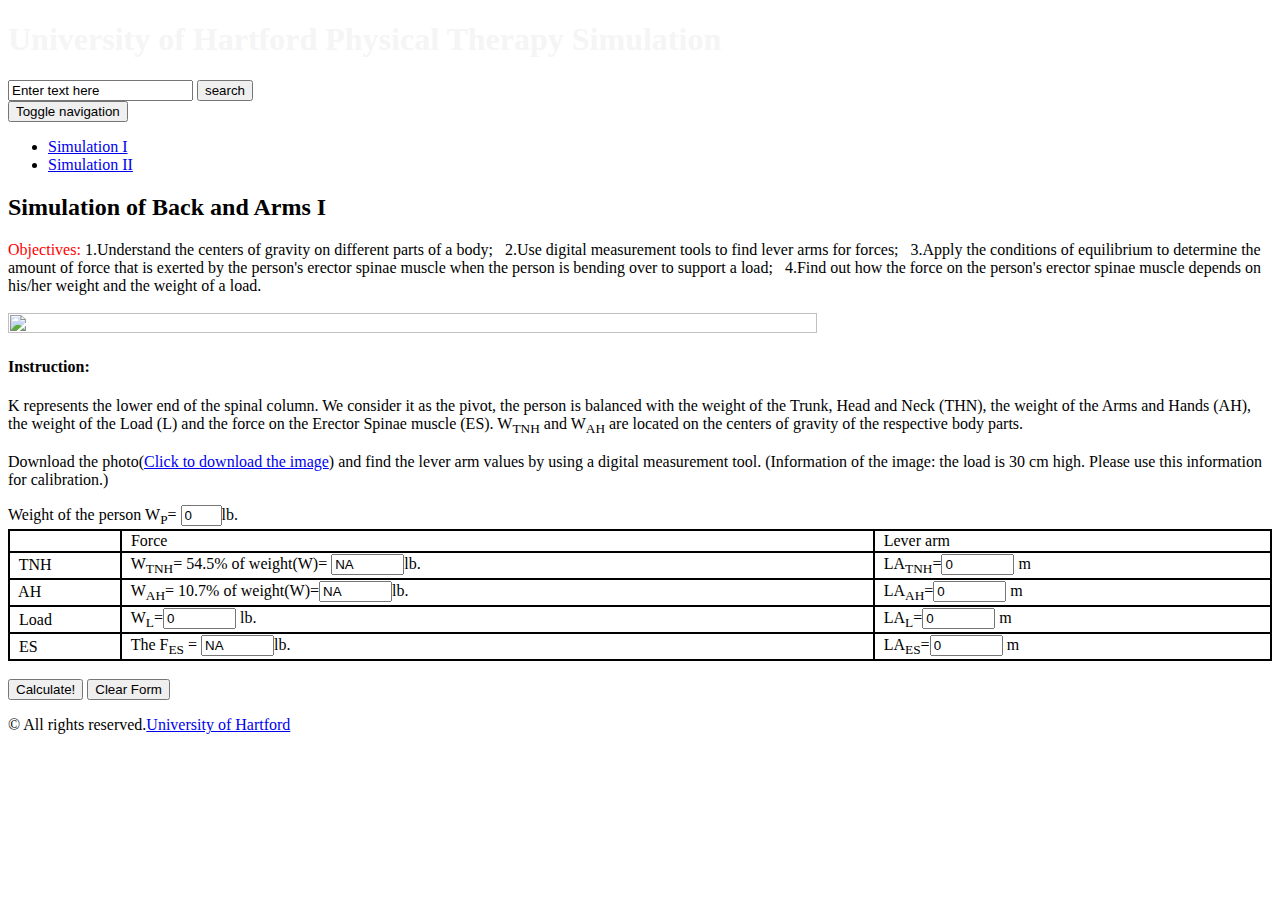
==== index.html @ 73c3745b "Add files via upload" ====
<!DOCTYPE HTML>
<html>
<head>
    <title>Learner a education bootstrap Website Template | About </title>
    <!-- Bootstrap -->
    <link href="css/bootstrap.min.css" rel='stylesheet' type='text/css' />
    <link href="css/bootstrap.css" rel='stylesheet' type='text/css' />
    <meta name="viewport" content="width=device-width, initial-scale=1">
    <script type="application/x-javascript"> addEventListener("load", function() { setTimeout(hideURLbar, 0); }, false); function hideURLbar(){ window.scrollTo(0,1); } </script>
    <!--[if lt IE 9]>
         <script src="https://oss.maxcdn.com/libs/html5shiv/3.7.0/html5shiv.js"></script>
         <script src="https://oss.maxcdn.com/libs/respond.js/1.4.2/respond.min.js"></script>
    <![endif]-->
    <link href="css/style.css" rel="stylesheet" type="text/css" media="all" />
    <!-- start plugins -->
    <script type="text/javascript" src="js/jquery.min.js"></script>
    <script type="text/javascript" src="js/bootstrap.js"></script>
    <script type="text/javascript" src="js/bootstrap.min.js"></script>
    <!----font-Awesome----->
    <link rel="stylesheet" href="fonts/css/font-awesome.min.css">
    <!----font-Awesome----->
    <style>
        table, th, td {
            border: 2px solid black;
            border-collapse: collapse;
        }
    </style>
</head>
<body>
    <div class="header_bg1">
        <div class="container">
            <div class="row header">
                <div class="logo navbar-left">
                    <h1 style="color:whitesmoke;">University of Hartford Physical Therapy Simulation</h1>
                </div>
                <div class="h_search navbar-right">
                    <form>
                        <input type="text" class="text" value="Enter text here" onfocus="this.value = '';" onblur="if (this.value == '') {this.value = 'Enter text here';}">
                        <input type="submit" value="search">
                    </form>
                </div>
                <div class="clearfix"></div>
            </div>
            <div class="row h_menu">
                <nav class="navbar navbar-default navbar-left" role="navigation">
                    <!-- Brand and toggle get grouped for better mobile display -->
                    <div class="navbar-header">
                        <button type="button" class="navbar-toggle" data-toggle="collapse" data-target="#bs-example-navbar-collapse-1">
                            <span class="sr-only">Toggle navigation</span>
                            <span class="icon-bar"></span>
                            <span class="icon-bar"></span>
                            <span class="icon-bar"></span>
                        </button>
                    </div>
                    <!-- Collect the nav links, forms, and other content for toggling -->
                    <div class="collapse navbar-collapse" id="bs-example-navbar-collapse-1">
                        <ul class="nav navbar-nav">
                            <!--<li><a href="index.html">Home</a></li>-->
                            <li class="active"><a href="index.html">Simulation I</a></li>
                            <li><a href="sim2.html">Simulation II</a></li>
                            <!--<li><a href="teaching.html">Teaching</a></li>
                            <li><a href="contact.html">Contact</a></li>-->
                        </ul>
                    </div><!-- /.navbar-collapse -->
                    <!-- start soc_icons -->
                </nav>
            </div>
            <div class="clearfix"></div>
        </div>
    </div>
    <div class="main_bg">
        <!-- start main -->
        <div class="container">
            <div class="about row">
                <h2>Simulation of Back and Arms I</h2>
                <p class="para">
                    <font color="red">Objectives:</font> 1.Understand the centers of gravity on different parts of a body; &nbsp 2.Use digital measurement tools to find lever arms for forces;
                    &nbsp   3.Apply the conditions of equilibrium to determine the amount of force that is exerted by the person's erector spinae muscle when the person is bending over to support a load;
                    &nbsp    4.Find out how the force on the person's erector spinae muscle depends on his/her weight and the weight of a load.
</p>
                <!-- <a href="single-page.html" class="fa-btn btn-1 btn-1e">read more</a> -->
            </div>
        </div>
    </div><!-- end main -->
    <div class="main_btm">
        <!-- start main_btm -->
        <div class="container">
            <div class="main row">
                <div class="col-md-6 content_right">
          
                        <a href="images/Simulation1.png" download>
                            <img src="images/Simulation1.png" alt="" class="img-responsive" width="80%" height="80%" align="middle">
                        </a>
                        
                </div>
                <div class="col-md-6 content_right">
                    <form id=order name=order>
                        <h4><span>Instruction:</span></h4>
                        <p class="para">
                        K represents the lower end of the spinal column. We consider it as the pivot, the person is balanced with the weight of the Trunk, 
                            Head and Neck (THN), the weight of the Arms and Hands (AH), the weight of the Load (L) and the force on the Erector Spinae muscle (ES). 
                            W<sub>TNH</sub> and W<sub>AH</sub> are located on the centers of gravity of the respective body parts.
</p>
                        <p class="para">Download the photo(<a href="images/Therapy.png" download>Click to download the image</a>) and find the lever arm values by using a digital measurement tool. (Information of the image: the load is 30 cm high. Please use this information for calibration.)</p>
                        
                        Weight of the person W<sub>P</sub>= <input type="text" name="W" size="2" value="0" onmouseover="porkImage()" onmouseout="document.getElementById('mainpic').src='images/restaurant.jpg'">lb.
                        <table style="width:100%">
                         <!--  <tr>
                                <th colspan="3">
                                    Weight of the person W= <input type="text" name="W" size="2" value="0" onmouseover="porkImage()" onmouseout="document.getElementById('mainpic').src='images/restaurant.jpg'">lb.
                                </th>

                            </tr>
                            --> 
                            <tr>
                                <td></td>
                                <td>&nbsp Force</td>
                                <td>&nbsp Lever arm</td>
                            </tr>
                            <tr>
                                <td>&nbsp TNH</td>
                                <td>&nbsp W<sub>TNH</sub>= 54.5% of weight(W)= <input type="text" name="WTNH" size="6" value="NA" />lb.</td>
                                <td>
                                    &nbsp LA<sub>TNH</sub>=<input type="text" name="LATNH" size="6" value="0" onmouseover="chickenImage()" onmouseout="document.getElementById('mainpic').src= 'images/restaurant.jpg'">
                                m</td>
                            </tr>
                            <tr>
                                <td>&nbsp AH</td>
                                <td>&nbsp W<sub>AH</sub>= 10.7% of weight(W)=<input type="text" name="WAH" size="6" value="NA" />lb.</td>
                                <td>
                                    &nbsp LA<sub>AH</sub>=<input type="text" name="LAWAH" size="6" value="0" onmouseover="chickenImage()" onmouseout="document.getElementById('mainpic').src= 'images/restaurant.jpg'">
                                m</td>
                            </tr>
                            <tr>
                                <td>&nbsp Load</td>
                                <td>
                                    &nbsp W<sub>L</sub>=<input type="text" name="WL" size="6" value="0" onmouseover="fishImage()" onmouseout="document.getElementById('mainpic').src='images/restaurant.jpg'">
                                    lb.
                                </td>
                                <td>
                                    &nbsp  LA<sub>L</sub>=<input type="text" name="LAWL" size="6" value="0" onmouseover="beefImage()" onmouseout="document.getElementById('mainpic').src='images/restaurant.jpg'">
                                m</td>
                            </tr>
                            <tr>
                                <td>&nbsp ES</td>
                                <td>
                                    &nbsp The F<sub>ES</sub> = <input type="text" name="subtotalBox" size="6" value="NA" />lb.
                                </td>
                                <td>
                                    &nbsp LA<sub>ES</sub>=<input type="text" name="LAES" size="6" value="0" onmouseover="shrimpImage()" onmouseout="document.getElementById('mainpic').src='images/restaurant.jpg'">
                                m</td>
                            </tr>
                        </table>
                        <br />
                        <input type="button" name="calcBtn" value="Calculate!" onclick="billme(document.order)" />
                        <input type="reset" name="resetBtn" value="Clear Form" />
                      
                        <!--<a href="single-page.html" class="fa-btn btn-1 btn-1e">read more</a>-->
                        <!--<br>
                            <input type="button" name="calcBtn" value="Check out!" onclick="billme(document.order)" />
                            <input type="reset" name="resetBtn" value="Clear Form" />
                            <br>



                            <br>
                            The F<sub>AH</sub> is: <input type="text" name="subtotalBox" size="6" value="0" /><br>

    -->
</div>
            </div>
            
            <p align=center>

                

            </p>
        </div>
    </div>
    <div class="footer_bg">
        <!-- start footer -->
        <div class="container">
            <div class="row  footer">
                <div class="copy text-center">
                    <p class="link"><span>&#169; All rights reserved.<a href="https://www.hartford.edu/academics/schools-colleges/arts-sciences/academics/departments-and-centers/physics/default.aspx" target="_blank" title="Dan Liu ">University of Hartford</a></p>
                </div>
            </div>
        </div>
    </div>
    <script src="scripts\base.js"></script>

</body>
</html>
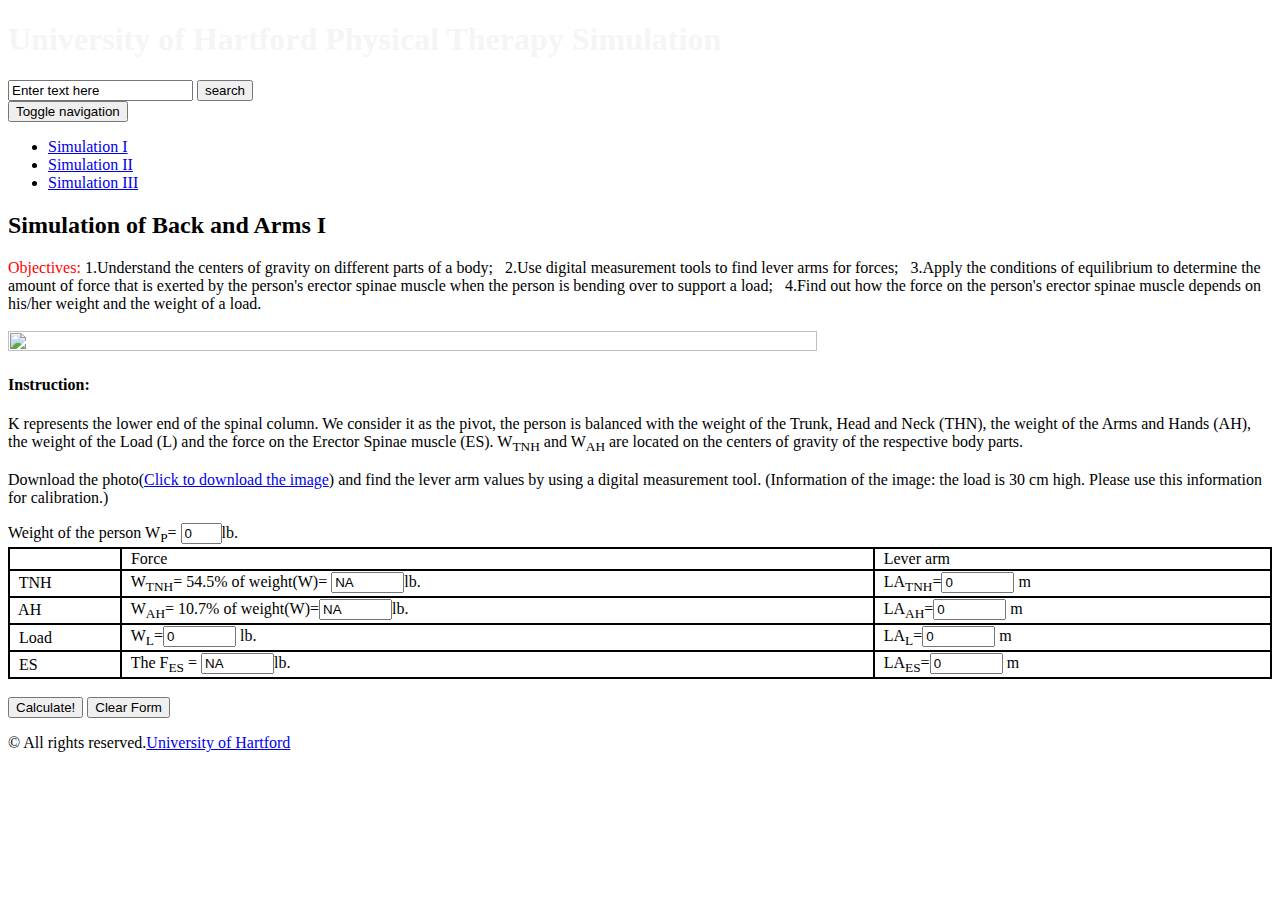
==== commit d34e45e1: "Update index.html" ====
--- a/index.html
+++ b/index.html
@@ -2,7 +2,7 @@
 <!DOCTYPE HTML>
 <html>
 <head>
-    <title>Learner a education bootstrap Website Template | About </title>
+    <title>Simulation of Back and Arms | About </title>
     <!-- Bootstrap -->
     <link href="css/bootstrap.min.css" rel='stylesheet' type='text/css' />
     <link href="css/bootstrap.css" rel='stylesheet' type='text/css' />
@@ -59,8 +59,8 @@
                             <!--<li><a href="index.html">Home</a></li>-->
                             <li class="active"><a href="index.html">Simulation I</a></li>
                             <li><a href="sim2.html">Simulation II</a></li>
-                            <!--<li><a href="teaching.html">Teaching</a></li>
-                            <li><a href="contact.html">Contact</a></li>-->
+                            <li><a href="sim3.html">Simulation III</a></li>
+                           <!-- <li><a href="contact.html">Contact</a></li>-->
                         </ul>
                     </div><!-- /.navbar-collapse -->
                     <!-- start soc_icons -->
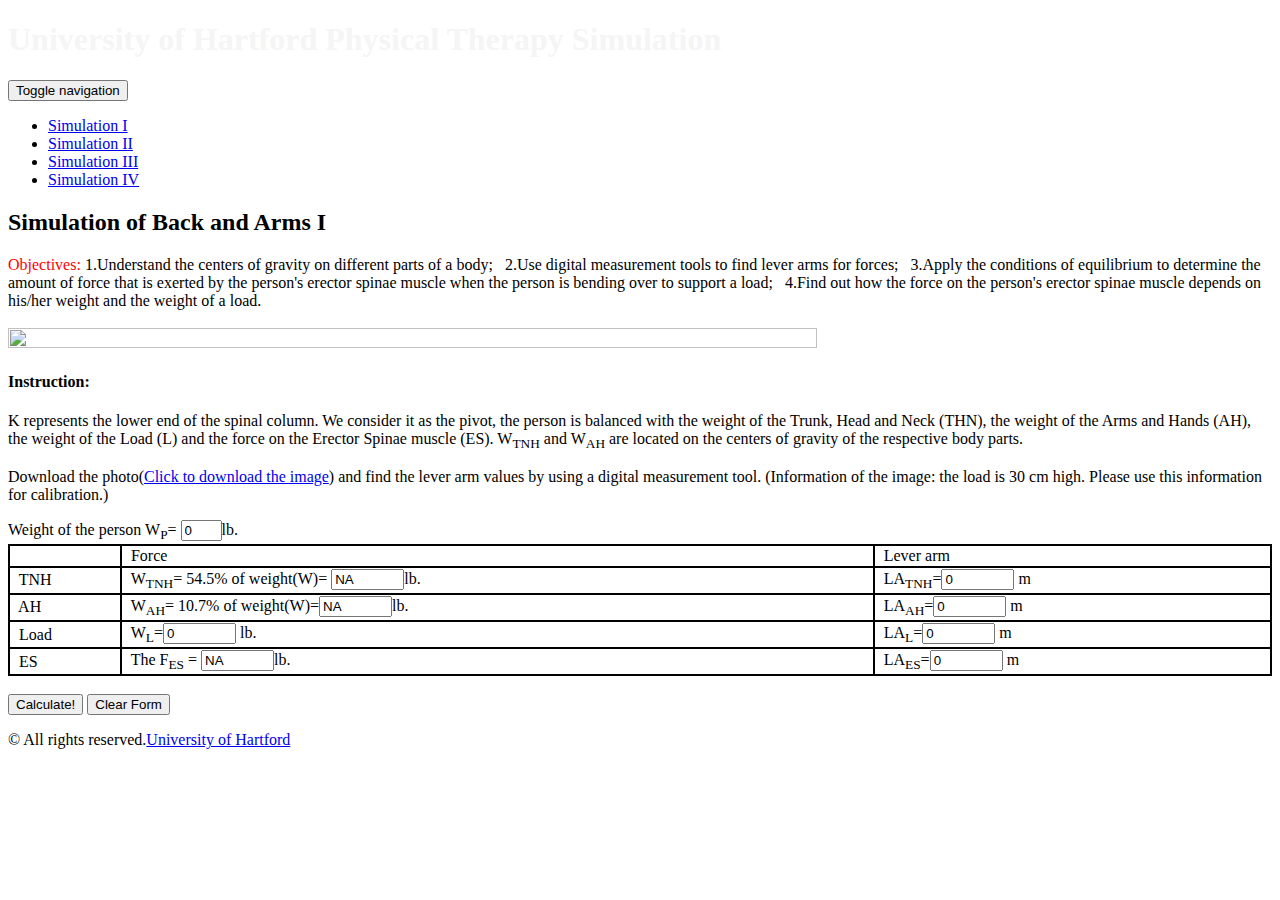
==== commit 2919b0e2: "invert sign of displayed theta, cleanup" ====
--- a/index.html
+++ b/index.html
@@ -5,7 +5,7 @@
     <title>Simulation of Back and Arms | About </title>
     <!-- Bootstrap -->
     <link href="css/bootstrap.min.css" rel='stylesheet' type='text/css' />
-    <link href="css/bootstrap.css" rel='stylesheet' type='text/css' />
+  <!--  <link href="css/bootstrap.css" rel='stylesheet' type='text/css' /> -->
     <meta name="viewport" content="width=device-width, initial-scale=1">
     <script type="application/x-javascript"> addEventListener("load", function() { setTimeout(hideURLbar, 0); }, false); function hideURLbar(){ window.scrollTo(0,1); } </script>
     <!--[if lt IE 9]>
@@ -15,7 +15,6 @@
     <link href="css/style.css" rel="stylesheet" type="text/css" media="all" />
     <!-- start plugins -->
     <script type="text/javascript" src="js/jquery.min.js"></script>
-    <script type="text/javascript" src="js/bootstrap.js"></script>
     <script type="text/javascript" src="js/bootstrap.min.js"></script>
     <!----font-Awesome----->
     <link rel="stylesheet" href="fonts/css/font-awesome.min.css">
@@ -34,12 +33,12 @@
                 <div class="logo navbar-left">
                     <h1 style="color:whitesmoke;">University of Hartford Physical Therapy Simulation</h1>
                 </div>
-                <div class="h_search navbar-right">
+              <!--  <div class="h_search navbar-right">
                     <form>
                         <input type="text" class="text" value="Enter text here" onfocus="this.value = '';" onblur="if (this.value == '') {this.value = 'Enter text here';}">
                         <input type="submit" value="search">
-                    </form>
-                </div>
+                    </form> 
+                </div>-->
                 <div class="clearfix"></div>
             </div>
             <div class="row h_menu">
@@ -60,7 +59,7 @@
                             <li class="active"><a href="index.html">Simulation I</a></li>
                             <li><a href="sim2.html">Simulation II</a></li>
                             <li><a href="sim3.html">Simulation III</a></li>
-                           <!-- <li><a href="contact.html">Contact</a></li>-->
+                          <li><a href="sim4.html">Simulation IV</a></li>
                         </ul>
                     </div><!-- /.navbar-collapse -->
                     <!-- start soc_icons -->
@@ -104,11 +103,11 @@
 </p>
                         <p class="para">Download the photo(<a href="images/Therapy.png" download>Click to download the image</a>) and find the lever arm values by using a digital measurement tool. (Information of the image: the load is 30 cm high. Please use this information for calibration.)</p>
                         
-                        Weight of the person W<sub>P</sub>= <input type="text" name="W" size="2" value="0" onmouseover="porkImage()" onmouseout="document.getElementById('mainpic').src='images/restaurant.jpg'">lb.
+                        Weight of the person W<sub>P</sub>= <input type="text" name="W" size="2" value="0">lb.
                         <table style="width:100%">
                          <!--  <tr>
                                 <th colspan="3">
-                                    Weight of the person W= <input type="text" name="W" size="2" value="0" onmouseover="porkImage()" onmouseout="document.getElementById('mainpic').src='images/restaurant.jpg'">lb.
+                                    Weight of the person W= <input type="text" name="W" size="2" value="0">lb.
                                 </th>
 
                             </tr>
@@ -122,24 +121,24 @@
                                 <td>&nbsp TNH</td>
                                 <td>&nbsp W<sub>TNH</sub>= 54.5% of weight(W)= <input type="text" name="WTNH" size="6" value="NA" />lb.</td>
                                 <td>
-                                    &nbsp LA<sub>TNH</sub>=<input type="text" name="LATNH" size="6" value="0" onmouseover="chickenImage()" onmouseout="document.getElementById('mainpic').src= 'images/restaurant.jpg'">
+                                    &nbsp LA<sub>TNH</sub>=<input type="text" name="LATNH" size="6" value="0">
                                 m</td>
                             </tr>
                             <tr>
                                 <td>&nbsp AH</td>
                                 <td>&nbsp W<sub>AH</sub>= 10.7% of weight(W)=<input type="text" name="WAH" size="6" value="NA" />lb.</td>
                                 <td>
-                                    &nbsp LA<sub>AH</sub>=<input type="text" name="LAWAH" size="6" value="0" onmouseover="chickenImage()" onmouseout="document.getElementById('mainpic').src= 'images/restaurant.jpg'">
+                                    &nbsp LA<sub>AH</sub>=<input type="text" name="LAWAH" size="6" value="0">
                                 m</td>
                             </tr>
                             <tr>
                                 <td>&nbsp Load</td>
                                 <td>
-                                    &nbsp W<sub>L</sub>=<input type="text" name="WL" size="6" value="0" onmouseover="fishImage()" onmouseout="document.getElementById('mainpic').src='images/restaurant.jpg'">
+                                    &nbsp W<sub>L</sub>=<input type="text" name="WL" size="6" value="0">
                                     lb.
                                 </td>
                                 <td>
-                                    &nbsp  LA<sub>L</sub>=<input type="text" name="LAWL" size="6" value="0" onmouseover="beefImage()" onmouseout="document.getElementById('mainpic').src='images/restaurant.jpg'">
+                                    &nbsp  LA<sub>L</sub>=<input type="text" name="LAWL" size="6" value="0">
                                 m</td>
                             </tr>
                             <tr>
@@ -148,7 +147,7 @@
                                     &nbsp The F<sub>ES</sub> = <input type="text" name="subtotalBox" size="6" value="NA" />lb.
                                 </td>
                                 <td>
-                                    &nbsp LA<sub>ES</sub>=<input type="text" name="LAES" size="6" value="0" onmouseover="shrimpImage()" onmouseout="document.getElementById('mainpic').src='images/restaurant.jpg'">
+                                    &nbsp LA<sub>ES</sub>=<input type="text" name="LAES" size="6" value="0">
                                 m</td>
                             </tr>
                         </table>
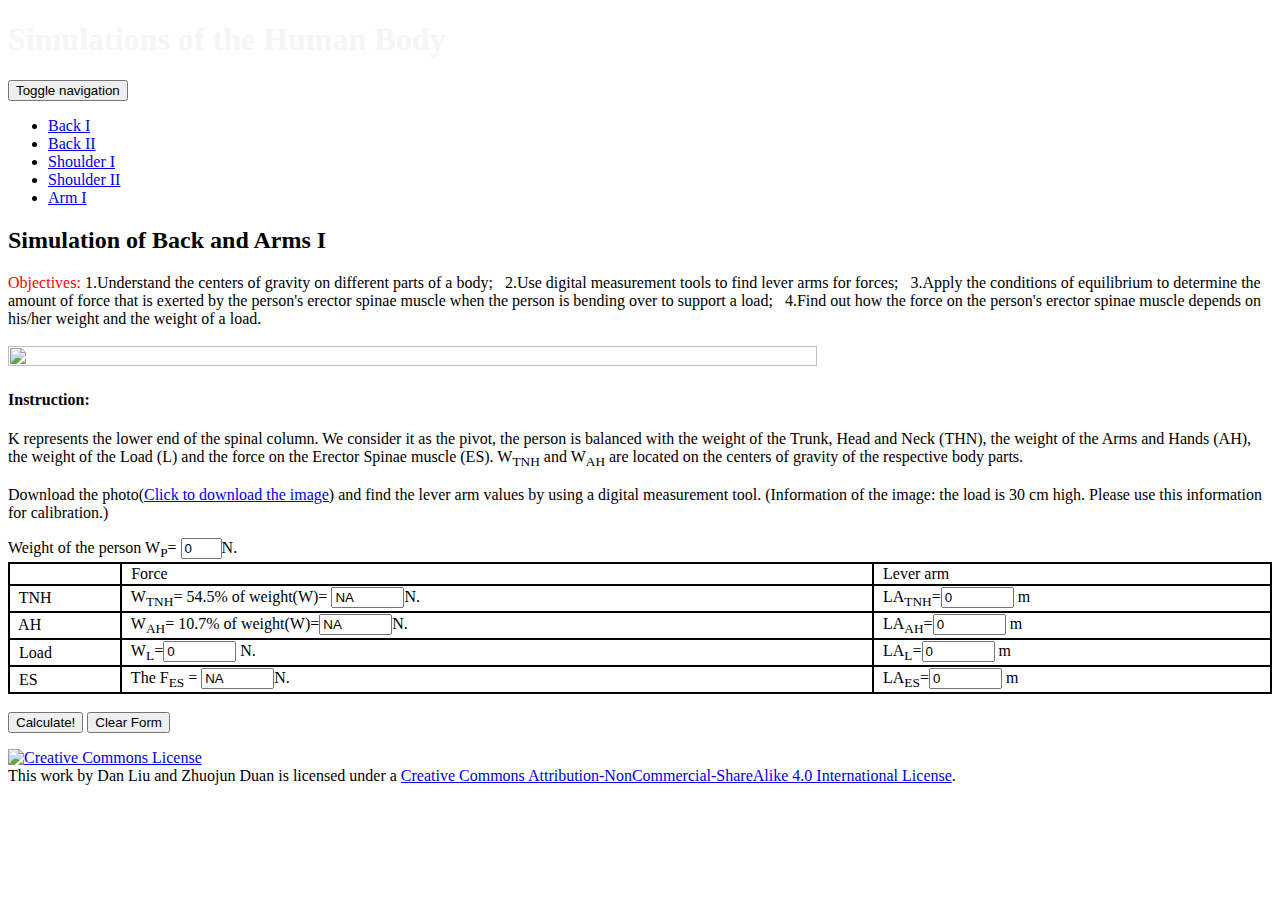
==== commit 9099651a: "sim5: fixed scaling" ====
--- a/index.html
+++ b/index.html
@@ -2,7 +2,7 @@
 <!DOCTYPE HTML>
 <html>
 <head>
-    <title>Simulation of Back and Arms | About </title>
+    <title>Simulation of Back and Arms </title>
     <!-- Bootstrap -->
     <link href="css/bootstrap.min.css" rel='stylesheet' type='text/css' />
   <!--  <link href="css/bootstrap.css" rel='stylesheet' type='text/css' /> -->
@@ -16,9 +16,9 @@
     <!-- start plugins -->
     <script type="text/javascript" src="js/jquery.min.js"></script>
     <script type="text/javascript" src="js/bootstrap.min.js"></script>
-    <!----font-Awesome----->
+    <!----font-Awesome--- -->
     <link rel="stylesheet" href="fonts/css/font-awesome.min.css">
-    <!----font-Awesome----->
+    <!----font-Awesome--- -->
     <style>
         table, th, td {
             border: 2px solid black;
@@ -31,14 +31,9 @@
         <div class="container">
             <div class="row header">
                 <div class="logo navbar-left">
-                    <h1 style="color:whitesmoke;">University of Hartford Physical Therapy Simulation</h1>
+                    <h1 style="color:whitesmoke;">Simulations of the Human Body</h1>
                 </div>
-              <!--  <div class="h_search navbar-right">
-                    <form>
-                        <input type="text" class="text" value="Enter text here" onfocus="this.value = '';" onblur="if (this.value == '') {this.value = 'Enter text here';}">
-                        <input type="submit" value="search">
-                    </form> 
-                </div>-->
+
                 <div class="clearfix"></div>
             </div>
             <div class="row h_menu">
@@ -56,10 +51,11 @@
                     <div class="collapse navbar-collapse" id="bs-example-navbar-collapse-1">
                         <ul class="nav navbar-nav">
                             <!--<li><a href="index.html">Home</a></li>-->
-                            <li class="active"><a href="index.html">Simulation I</a></li>
-                            <li><a href="sim2.html">Simulation II</a></li>
-                            <li><a href="sim3.html">Simulation III</a></li>
-                          <li><a href="sim4.html">Simulation IV</a></li>
+                            <li class="active"><a href="index.html">Back I</a></li>
+                            <li><a href="sim2.html">Back II</a></li>
+                            <li><a href="sim3.html">Shoulder I</a></li>
+                          <li><a href="sim4.html">Shoulder II</a></li>
+                          <li><a href="sim5.html">Arm I</a></li>
                         </ul>
                     </div><!-- /.navbar-collapse -->
                     <!-- start soc_icons -->
@@ -103,11 +99,11 @@
 </p>
                         <p class="para">Download the photo(<a href="images/Therapy.png" download>Click to download the image</a>) and find the lever arm values by using a digital measurement tool. (Information of the image: the load is 30 cm high. Please use this information for calibration.)</p>
                         
-                        Weight of the person W<sub>P</sub>= <input type="text" name="W" size="2" value="0">lb.
+                        Weight of the person W<sub>P</sub>= <input type="text" name="W" size="2" value="0">N.
                         <table style="width:100%">
                          <!--  <tr>
                                 <th colspan="3">
-                                    Weight of the person W= <input type="text" name="W" size="2" value="0">lb.
+                                    Weight of the person W= <input type="text" name="W" size="2" value="0">N.
                                 </th>
 
                             </tr>
@@ -119,14 +115,14 @@
                             </tr>
                             <tr>
                                 <td>&nbsp TNH</td>
-                                <td>&nbsp W<sub>TNH</sub>= 54.5% of weight(W)= <input type="text" name="WTNH" size="6" value="NA" />lb.</td>
+                                <td>&nbsp W<sub>TNH</sub>= 54.5% of weight(W)= <input type="text" name="WTNH" size="6" value="NA" />N.</td>
                                 <td>
                                     &nbsp LA<sub>TNH</sub>=<input type="text" name="LATNH" size="6" value="0">
                                 m</td>
                             </tr>
                             <tr>
                                 <td>&nbsp AH</td>
-                                <td>&nbsp W<sub>AH</sub>= 10.7% of weight(W)=<input type="text" name="WAH" size="6" value="NA" />lb.</td>
+                                <td>&nbsp W<sub>AH</sub>= 10.7% of weight(W)=<input type="text" name="WAH" size="6" value="NA" />N.</td>
                                 <td>
                                     &nbsp LA<sub>AH</sub>=<input type="text" name="LAWAH" size="6" value="0">
                                 m</td>
@@ -135,7 +131,7 @@
                                 <td>&nbsp Load</td>
                                 <td>
                                     &nbsp W<sub>L</sub>=<input type="text" name="WL" size="6" value="0">
-                                    lb.
+                                    N.
                                 </td>
                                 <td>
                                     &nbsp  LA<sub>L</sub>=<input type="text" name="LAWL" size="6" value="0">
@@ -144,7 +140,7 @@
                             <tr>
                                 <td>&nbsp ES</td>
                                 <td>
-                                    &nbsp The F<sub>ES</sub> = <input type="text" name="subtotalBox" size="6" value="NA" />lb.
+                                    &nbsp The F<sub>ES</sub> = <input type="text" name="subtotalBox" size="6" value="NA" />N.
                                 </td>
                                 <td>
                                     &nbsp LA<sub>ES</sub>=<input type="text" name="LAES" size="6" value="0">
@@ -182,7 +178,8 @@
         <div class="container">
             <div class="row  footer">
                 <div class="copy text-center">
-                    <p class="link"><span>&#169; All rights reserved.<a href="https://www.hartford.edu/academics/schools-colleges/arts-sciences/academics/departments-and-centers/physics/default.aspx" target="_blank" title="Dan Liu ">University of Hartford</a></p>
+                    <a rel="license" href="http://creativecommons.org/licenses/by-nc-sa/4.0/"><img alt="Creative Commons License" style="border-width:0" src="https://i.creativecommons.org/l/by-nc-sa/4.0/88x31.png" /></a><br />This <span xmlns:dct="http://purl.org/dc/terms/" href="http://purl.org/dc/dcmitype/InteractiveResource" rel="dct:type">work</span> by <span xmlns:cc="http://creativecommons.org/ns#" property="cc:attributionName">Dan Liu and Zhuojun Duan</span> is licensed under a <a rel="license" href="https://creativecommons.org/licenses/by-nc-sa/4.0/">Creative Commons Attribution-NonCommercial-ShareAlike 4.0 International License</a>.<br />
+
                 </div>
             </div>
         </div>
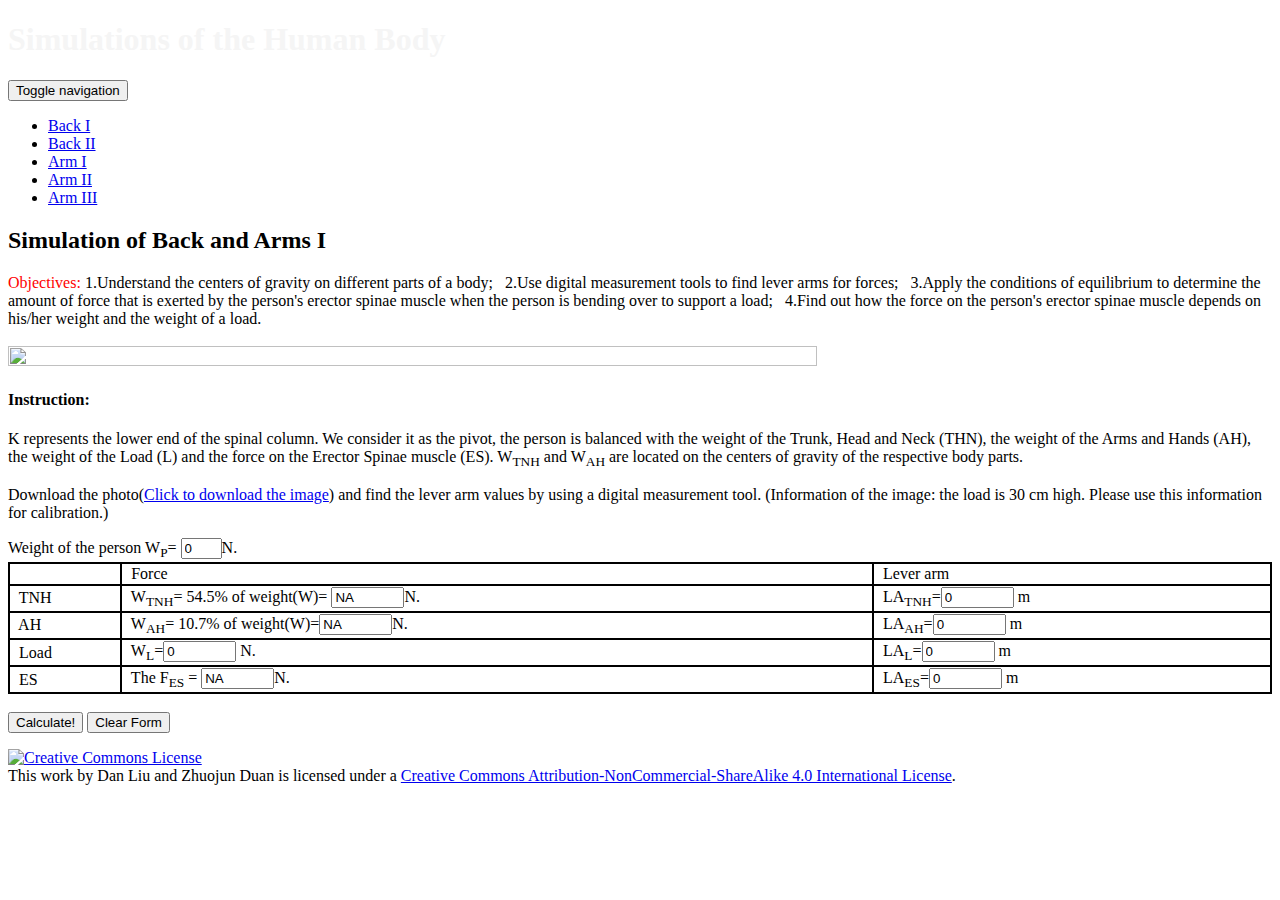
==== commit 5e2feb20: "renamed pages" ====
--- a/index.html
+++ b/index.html
@@ -53,9 +53,9 @@
                             <!--<li><a href="index.html">Home</a></li>-->
                             <li class="active"><a href="index.html">Back I</a></li>
                             <li><a href="sim2.html">Back II</a></li>
-                            <li><a href="sim3.html">Shoulder I</a></li>
-                          <li><a href="sim4.html">Shoulder II</a></li>
-                          <li><a href="sim5.html">Arm I</a></li>
+                            <li><a href="sim3.html">Arm I</a></li>
+                          <li><a href="sim4.html">Arm II</a></li>
+                          <li><a href="sim5.html">Arm III</a></li>
                         </ul>
                     </div><!-- /.navbar-collapse -->
                     <!-- start soc_icons -->
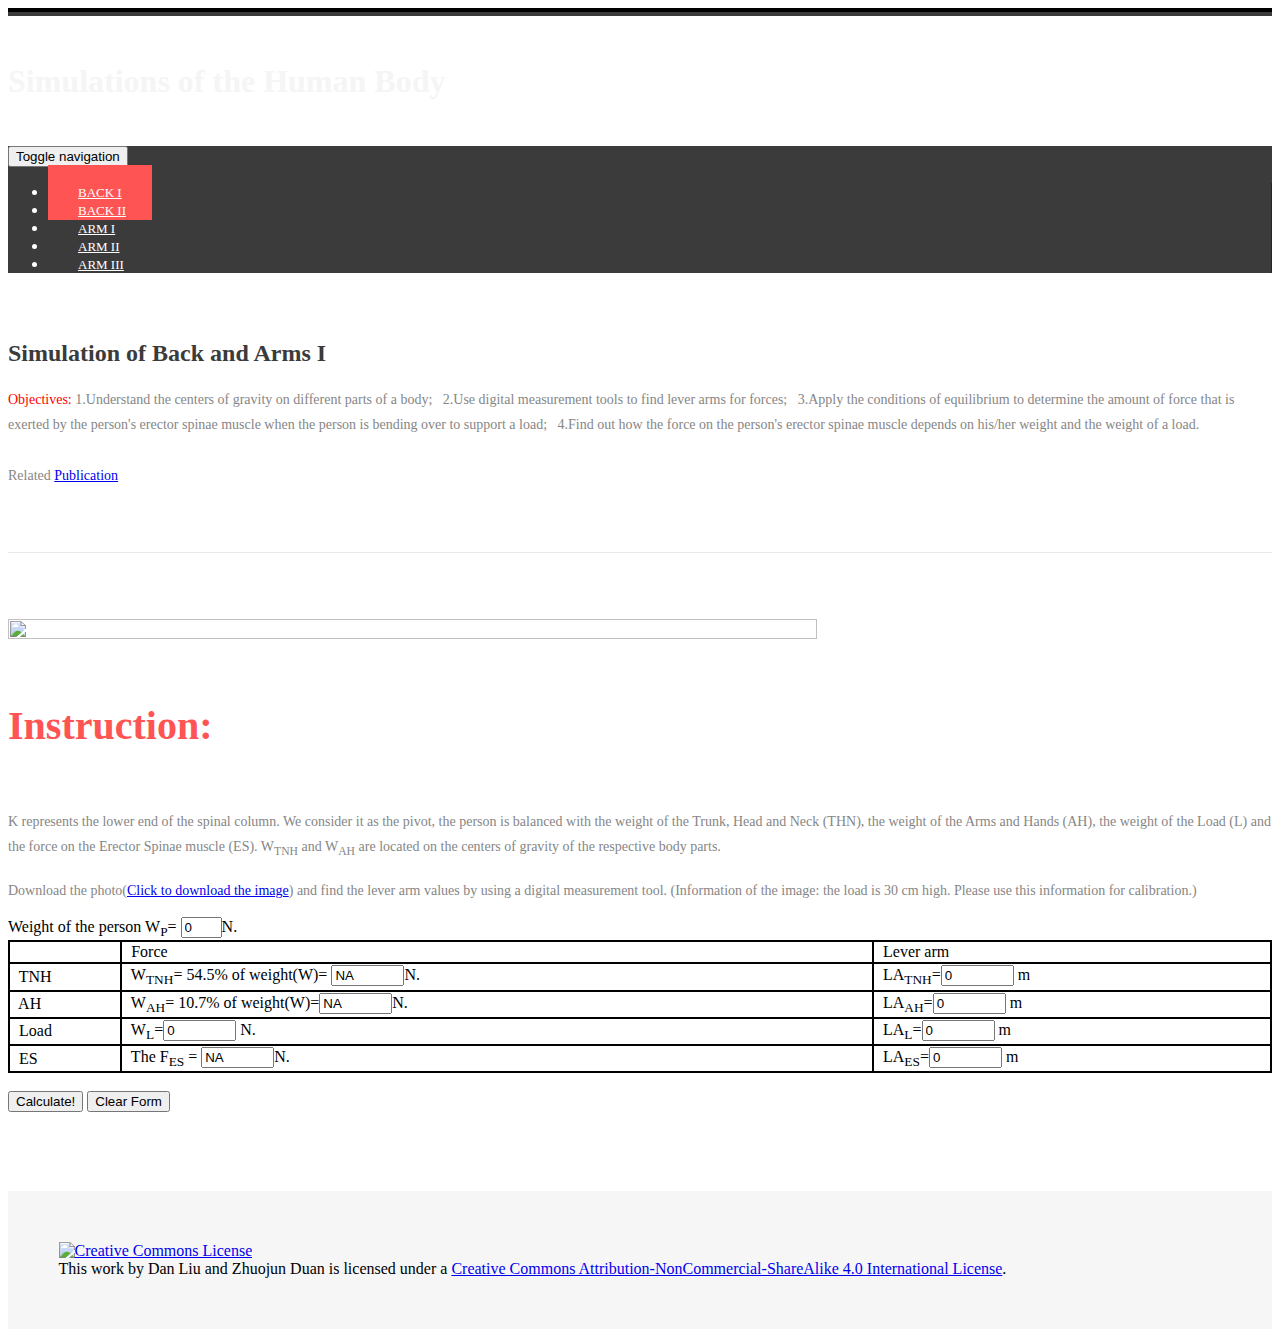
==== commit 007f6199: "various" ====
--- a/index.html
+++ b/index.html
@@ -72,7 +72,8 @@
                 <p class="para">
                     <font color="red">Objectives:</font> 1.Understand the centers of gravity on different parts of a body; &nbsp 2.Use digital measurement tools to find lever arms for forces;
                     &nbsp   3.Apply the conditions of equilibrium to determine the amount of force that is exerted by the person's erector spinae muscle when the person is bending over to support a load;
-                    &nbsp    4.Find out how the force on the person's erector spinae muscle depends on his/her weight and the weight of a load.
+                    &nbsp    4.Find out how the force on the person's erector spinae muscle depends on his/her weight and the weight of a load. <br><br>
+                    Related <a href="https://doi.org/10.1119/10.0006461"> Publication</a>
 </p>
                 <!-- <a href="single-page.html" class="fa-btn btn-1 btn-1e">read more</a> -->
             </div>
--- a/css/style.css
+++ b/css/style.css
@@ -0,0 +1,890 @@
+
+@font-face {
+    font-family: 'texgyreadventorregular';
+    src: url('../fonts/texgyreadventor-regular-webfont.ttf') format('truetype');
+    font-weight: normal;
+    font-style: normal;
+}
+@font-face {
+     font-family: 'open_sansregular';
+      src:url('../fonts/OpenSans-Regular-webfont.ttf') format('truetype');
+}
+body {
+	font-family: 'open_sansregular';
+	background:#ffffff;
+	font-size: 100%;
+}
+/* start header */
+.header_bg{
+	border-top:8px groove #3b3b3b;
+	background: #ffffff;
+}
+.header_bg1 {
+	border-top:8px groove #3b3b3b;
+	background: url('../images/slider_bg.jpg') no-repeat  left;
+	background-size: 100%;
+}
+.header{
+	padding: 2% 0;
+}
+.logo h1 a{
+	font-size: 1em;
+	text-transform: uppercase;
+	color: #3B3B3B;
+	text-decoration: none;
+	font-family: 'texgyreadventorregular';
+}
+/* search */
+.h_search{
+	width: 30%;
+	position: relative;
+	margin-top: 2%;
+}
+.h_search form{
+	width: 100%;
+}
+.h_search form input[type="text"]{
+	font-family: 'open_sansregular';
+	padding: 10px 16px;
+	outline: none;
+	color: #c6c6c6;
+	font-size: 13px;
+	border: 1px solid rgb(236, 236, 236);
+	background: #FFFFFF;
+	width: 73.333%;
+	line-height: 22px;
+	position: relative;
+	-webkit-appearance: none;
+}
+.h_search form input[type="submit"]{
+	font-family: 'open_sansregular';
+	background: #3B3B3B;
+	color: #ffffff;
+	text-transform: uppercase;
+	font-size: 13px;
+	padding: 12px 20px;
+	border: none;
+	cursor: pointer;
+	width: 26.333%;
+	position: absolute;
+	line-height: 1.5em;
+	outline: none;
+	-webkit-transition: all 0.3s ease-in-out;
+	-moz-transition: all 0.3s ease-in-out;
+	-o-transition: all 0.3s ease-in-out;
+	transition: all 0.3s ease-in-out;
+	-webkit-appearance: none;
+}
+.h_search form input[type="submit"]:hover {
+	background: #FF5454;
+}
+.copyrights{text-indent:-9999px;height:0;line-height:0;font-size:0;overflow:hidden;}
+/* menu */
+.h_menu{
+	padding: 0;
+	background: #3B3B3B;
+}
+.navbar {
+	position: relative;
+	min-height: 60px;
+	margin-bottom: 0px;
+	border: none;
+}
+.navbar-default .navbar-collapse, .navbar-default .navbar-form {
+	background: #3B3B3B;
+	color: #ffffff;
+	padding: 0;
+}
+.navbar-default .navbar-nav > .active > a,.navbar-default .navbar-nav>li>a:hover,.navbar-default .navbar-nav > .active > a, .navbar-default .navbar-nav > .active > a:hover{
+	background: #FF5454;
+	color: #ffffff;
+}
+.navbar-default .navbar-nav > li > a {
+	color: #fff;
+	-webkit-transition: all 0.3s ease-in-out;
+	-moz-transition: all 0.3s ease-in-out;
+	-o-transition: all 0.3s ease-in-out;
+	transition: all 0.3s ease-in-out;
+}
+.nav > li {
+	border-right: 1px solid rgb(39, 37, 37);
+}
+.nav > li > a {
+	font-size: 13px;
+	padding: 20px 30px;
+	text-transform: uppercase;
+}
+/* start soc_icons */
+.soc_icons {
+
+}
+.soc_icons ul{
+	margin-bottom: 0;
+}
+.soc_icons ul li{
+	display:inline-block;
+	border-left: 1px solid rgb(39, 37, 37);
+	margin-left: -3px;
+}
+.soc_icons ul li a{
+	color:#ffffff;
+	font-size: 24px;
+	display: block;
+	line-height: 60px;
+	width: 60px;
+	height: 60px;
+	-webkit-transition: all 0.3s ease-in-out;
+	-moz-transition: all 0.3s ease-in-out;
+	-o-transition: all 0.3s ease-in-out;
+	transition: all 0.3s ease-in-out;
+}
+.soc_icons ul li a:hover{
+	background: #FF5454;
+}
+/* start slider */
+.slider_bg{
+	background: url('../images/slider_bg.jpg') no-repeat;
+	background-size: 100%;
+}
+.slider{
+	padding: 4%;
+}
+/* start main */
+.main_bg{
+	background: #ffffff;
+}
+.main{
+	padding: 5% 0;
+}
+.images_1_of_4 img{
+	display: inline-block;
+}
+.images_1_of_4 h4 {
+	margin: 30px 0 15px;
+}
+.images_1_of_4 h4 a{
+	display:inline-block;
+	color: #353535;
+	font-size: 1.5em;
+	font-family: 'texgyreadventorregular';
+	text-transform: uppercase;
+	-webkit-transition: all 0.3s ease-in-out;
+	-moz-transition: all 0.3s ease-in-out;
+	-o-transition: all 0.3s ease-in-out;
+	transition: all 0.3s ease-in-out;
+}
+.images_1_of_4 h4 a:hover{
+	text-decoration:none;
+	color: #ff5454;
+}
+.images_1_of_4  span{
+	width: 120px;
+	height: 120px;
+	display: block;
+	text-align: center;
+	margin: 0 auto;
+}
+.bg{
+	background: #3b3b3b;
+	-webkit-transition: all 0.3s ease-in-out;
+	-moz-transition: all 0.3s ease-in-out;
+	-o-transition: all 0.3s ease-in-out;
+	transition: all 0.3s ease-in-out;
+	border-radius: 75px;
+	-webkit-border-radius: 75px;
+	-moz-border-radius: 75px;
+	-o-border-radius: 75px;
+}
+.images_1_of_4  span i{
+	font-size: 6em;
+	color: #e0e0e0;
+	line-height: 2em;
+	text-shadow: 1px 1px 0px #3b3b3b;
+	-webkit-text-shadow: 1px 1px 0px #3b3b3b;
+	-moz-text-shadow: 1px 1px 0px #3b3b3b;
+	-o-text-shadow: 1px 1px 0px #3b3b3b;
+	-ms-text-shadow: 1px 1px 0px #3b3b3b;
+}
+.para{
+	font-size: 14px;
+	line-height: 1.8em;
+	color: #868686;
+}
+.images_1_of_4 a{
+	position: relative;
+	z-index: 1;
+}
+/* Button 1 */
+.fa-btn {
+	font-size: 14px;
+	background: none;
+	cursor: pointer;
+	padding: 12px 40px;
+	display: inline-block;
+	margin: 10px 0px;
+	text-transform: uppercase;
+	outline: none;
+	position: relative;
+	-webkit-transition: all 0.3s;
+	-moz-transition: all 0.3s;
+	transition: all 0.3s;
+	border-radius: 4px;
+	-webkit-border-radius: 4px;
+	-moz-border-radius: 4px;
+	-o-border-radius: 4px;
+}
+.fa-btn:after {
+	content: '';
+	position: absolute;
+	z-index: -1;
+	-webkit-transition: all 0.3s;
+	-moz-transition: all 0.3s;
+	transition: all 0.3s;
+}
+.btn-1 {
+	border: 2px solid #ff5454;
+	color: #3b3b3b;
+}
+/* Button 1e */
+.btn-1e {
+	overflow: hidden;
+}
+.btn-1e:after {
+	width: 100%;
+	height: 0;
+	top: 50%;
+	left: 50%;
+	background: #ff5454;
+	opacity: 0;
+	-webkit-transform: translateX(-50%) translateY(-50%) rotate(45deg);
+	-moz-transform: translateX(-50%) translateY(-50%) rotate(45deg);
+	-ms-transform: translateX(-50%) translateY(-50%) rotate(45deg);
+	transform: translateX(-50%) translateY(-50%) rotate(45deg);
+}
+.btn-1e:hover,.btn-1e:active {
+	color: #ffffff;
+	text-decoration:none;
+}
+.btn-1e:hover:after {
+	height: 260%;
+	opacity: 1;
+}
+.btn-1e:active:after {
+	height: 400%;
+	opacity: 1;
+}
+/* start main_btm */
+.main_btm{
+	background: #FFFFFF;
+	border-top: 1px solid rgb(233, 233, 233);
+}
+.content_right h4{
+	color: #353535;
+	font-size: 2.5em;
+	font-family: 'texgyreadventorregular';
+	line-height: 1.5em;
+}
+.content_right h4 span{
+	color: #ff5454;
+}
+.content_right a{
+	position: relative;
+	z-index: 1;
+}
+/* start footer */
+.footer_bg{
+	background: #f6f6f6;
+}
+.footer{
+	padding: 4%;
+}
+.copy p{
+	color: #3b3b3b;
+	font-size: 14px;
+	line-height: 1.8em;
+}
+.copy p a{
+	color:#ff5454;
+	-webkit-transition: all 0.3s ease-in-out;
+	-moz-transition: all 0.3s ease-in-out;
+	-o-transition: all 0.3s ease-in-out;
+	transition: all 0.3s ease-in-out;
+}
+.copy p a:hover{
+	color: #3b3b3b;
+	text-decoration: none;
+}
+/* start about */
+.about{
+	padding: 4% 0;
+}
+.about h2{
+	margin: 0 0 20px;
+	<!-- text-transform: capitalize; -->
+	font-size: 3em;
+	color:#3b3b3b;
+	font-family: 'texgyreadventorregular';
+}
+.about a{
+	position: relative;
+	z-index: 1;
+}
+/* start  technology */
+.technology{
+	padding: 4% 0;
+}
+.technology h2{
+	margin: 0 0 20px;
+	text-transform: capitalize;
+	font-size: 3em;
+	color: #3b3b3b;
+	font-family: 'texgyreadventorregular';
+}
+.technology h4{
+	font-size: 22px;
+	color: #5b5b5b;
+	font-weight: 100;
+	text-transform: capitalize;
+	display: block;
+	margin:10px 0 8px;
+}
+.tech_para{
+	padding-left: 0;
+	padding-right: 0;
+}
+.technology_list1{
+	margin-top: 20px;	
+}
+.pagination > li > a, .pagination > li > span {
+	font-size: 16px;
+	padding: 10px 16px;
+	color: #BDBDBD;
+	background-color: #3b3b3b;
+	border: 1px solid #2C2929;
+}
+.pagination > li > a:hover, .pagination > li > span:hover, .pagination > li > a:focus, .pagination > li > span:focus {
+	color: #FFFFFF;
+	background-color: #ff5454;
+	border-color: #DA4A4A;
+}
+.alert {
+	font-size: 13px;
+}
+.alert-warning {
+	color: #3b3b3b;
+	background-color: #F3F3F3;
+	border-color: #E2E2E2;
+}
+/* start blog */
+.blog_left{
+	display: block;
+}
+.blog_img{
+	margin: 4% 0 2%;
+}
+.blog_left img{
+	width:100%;
+}
+.blog_left h4 a{
+	margin:0 0 20px;
+	
+	display: block;
+	text-transform: capitalize;
+	font-size: 1.5em;
+	color: #3b3b3b;
+	font-family: 'texgyreadventorregular';
+	-webkit-transition: all 0.3s ease-in-out;
+	-moz-transition: all 0.3s ease-in-out;
+	-o-transition: all 0.3s ease-in-out;
+	transition: all 0.3s ease-in-out;
+}
+.blog_left h4 a:hover{
+	text-decoration: none;
+	color: #ff5454;
+}
+.blog_list{
+
+}
+.blog_list ul li{
+	display:inline-block;
+	margin-left: 10px;
+}
+.blog_list ul li:first-child{
+	margin-left: 0;
+}
+.blog_list li a{
+	display: block;
+	padding: 4px 8px;
+	color: #b6b6b6;
+	text-transform: capitalize;
+}
+.blog_list ul li i{
+	font-size: 15px;
+	color: #b6b6b6;
+}
+.blog_list li span{
+	padding-left:10px;
+	font-size: 14px;
+	color: #b6b6b6;
+}
+.blog_list li span:hover,.blog_list li a:hover{
+	color: #ff5454;
+	text-decoration: none;
+}
+
+.read_more a{
+	position: relative;
+	z-index: 1;
+}
+.blog_right h4{
+	text-transform: capitalize;
+	font-size: 2em;
+	color: #3b3b3b;
+	font-family: 'texgyreadventorregular';
+	margin-bottom: 15px;
+}
+/* start Social Likes */
+.social_network_likes {
+	text-align: center;
+}
+.social_network_likes li{
+	width: 24.33333%;
+	display: inline-block;
+	margin-left: -4px;
+}
+.social_network_likes li:first-child{
+	margin-left: 0;
+}
+.social_network_likes li a{
+	display:block;
+	color:#FFF;
+	font-size: 1.5em;
+	text-transform:capitalize;
+	-webkit-transition: all 0.3s ease-in-out;
+	-moz-transition: all 0.3s ease-in-out;
+	-o-transition: all 0.3s ease-in-out;
+	transition: all 0.3s ease-in-out;	
+}
+.social_network_likes li a p{
+	padding:10px 0 5px;
+	font-size: 14px;
+}
+.social_network_likes li a span{
+	display:block;
+	font-size: 24px;
+}
+.social_network_likes li a div.followers{
+	border-bottom:1px solid #FFFFFF;
+}
+.social_network_likes li a:hover{
+	text-decoration: none;
+}
+.social_network_likes li:first-child a {
+	border-left:none;
+}
+.social_network_likes li a.tweets{
+	background:#34CCFF;
+}
+.social_network_likes li a.tweets:hover{
+  background:#2DC0F1;
+}
+.social_network_likes li a.facebook-followers{
+	background:#3B5A99;
+}
+.social_network_likes li a.facebook-followers:hover{
+	background:#33518D;
+}
+.social_network_likes li a.email{
+	background:#27c1b9;
+}
+.social_network_likes li a.email:hover{
+  background:#0BB1A8;
+}
+.social_network_likes li a.dribble{
+	background:#EB4D89;
+}
+.social_network_likes li a.dribble:hover{
+  background:#E04580;
+}
+.social_network_likes li a div.social_network{
+	padding:15px 0 10px;
+}
+.social_network i{
+	width:45px;
+	height:45px;
+	display:block;
+	background:url(../images/social-icons.png) no-repeat;	
+	margin:0 auto;
+}
+.social_network i.twitter-icon{
+	background-position: 0px 0px;
+}
+.social_network i.facebook-icon{
+	background-position: -47px 0px;
+}
+.social_network i.email-icon{
+	background-position: -104px 0px;
+}
+.social_network i.dribble-icon{
+	background-position: -156px 0px;
+}
+/* start ads_nav */
+.ads_nav{
+	margin-top: 30px;
+}
+.ads_nav li{
+	float: left;
+	width: 46.333333%;
+	margin:0 0 15px 15px;
+}
+.ads_nav li:nth-child(2),.ads_nav li:nth-child(4){
+	margin-left: 0;
+}
+.ads_nav li a{
+	display: block;
+	-webkit-transition: all 0.3s ease-in-out;
+	-moz-transition: all 0.3s ease-in-out;
+	-o-transition: all 0.3s ease-in-out;
+	transition: all 0.3s ease-in-out;
+}
+.ads_nav li a img{
+	width: 100%;
+}
+.ads_nav li a:hover{
+	zoom: 1;
+	filter: alpha(opacity=50);
+	opacity: 0.7;
+	-webkit-transition: opacity .15s ease-in-out;
+	-moz-transition: opacity .15s ease-in-out;
+	-ms-transition: opacity .15s ease-in-out;
+	-o-transition: opacity .15s ease-in-out;
+	transition: opacity .15s ease-in-out;
+}
+/* start tag_nav */
+.tag_nav {
+	margin: 8% 0;
+}
+.tag_nav li{
+	margin:10px 5px 0 0;
+	display: inline-block;
+}
+.tag_nav li a{
+	display: block;
+	text-transform: capitalize;
+	background: #3b3b3b;
+	color: #ffffff;
+	font-size: 13px;
+	padding: 8px 14px;
+	border-radius: 2px;
+	-webkit-border-radius: 2px;
+	-moz-border-radius: 2px;
+	-o-border-radius: 2px;
+	-webkit-transition: all 0.3s ease-in-out;
+	-moz-transition: all 0.3s ease-in-out;
+	-o-transition: all 0.3s ease-in-out;
+	transition: all 0.3s ease-in-out;
+}
+.tag_nav li.active a,.tag_nav li a:hover{
+	background: #ff5454;
+	color: #ffffff;
+	text-decoration:none;
+}
+/* start news_letter */
+.news_letter{
+	margin: 8% 0;
+}
+.news_letter form input[type="text"]{
+	font-family: 'open_sansregular';
+	font-weight:100;
+	padding: 10px;
+	display: block;
+	width: 100%;
+	background: #ffffff;
+	outline: none;
+	color: #555555;
+	font-size: 13px;
+	border: 1px solid #DADADA;
+	-webkit-appearance: none;
+}
+.news_letter form span{
+	position: relative;
+	z-index: 1;
+}
+.news_letter form input[type="submit"]{
+	-webkit-appearance: none;
+	cursor:pointer;
+	border:none;
+	outline:none;
+	background: none;
+}
+/* start contact */
+.company_ad h2{
+	margin: 0 0 20px;
+	text-transform: capitalize;
+	font-size: 3em;
+	color:#3b3b3b;
+	font-family: 'texgyreadventorregular';
+}
+.company_ad p{
+	font-size: 14px;
+	color: #3b3b3b;
+}
+.company_ad p a {
+	color: #ff5454;
+	-webkit-transition: all 0.3s ease-in-out;
+	-moz-transition: all 0.3s ease-in-out;
+	-o-transition: all 0.3s ease-in-out;
+	transition: all 0.3s ease-in-out;
+}
+.company_ad p a:hover{
+	text-decoration:none;
+	color: #3b3b3b;
+}
+.contact-form h2{
+	margin: 0 0 20px;
+	text-transform: capitalize;
+	font-size: 3em;
+	color:#3b3b3b;
+	font-family: 'texgyreadventorregular';
+}
+.contact-form span{
+	display:block;
+	text-transform: capitalize;
+	font-size: 14px;
+	color: #5b5b5b;
+	font-weight: normal;
+	margin-bottom: 10px;
+}
+.contact-form textarea {
+	font-family: 'Open Sans', 'sans-serif';
+	padding: 10px;
+	display: block;
+	width: 99.3333%;
+	background: #ffffff;
+	outline: none;
+	color: #c0c0c0;
+	font-size: 0.8725em;
+	border: 1px solid #ECECEC;
+	-webkit-appearance: none;
+	resize: none;
+	height: 120px;
+	border-radius: 4px;
+	-webkit-border-radius: 4px;
+	-moz-border-radius: 4px;
+	-o-border-radius: 4px;
+	-webkit-transition: all 0.3s ease-in-out;
+	-moz-transition: all 0.3s ease-in-out;
+	-o-transition: all 0.3s ease-in-out;
+	transition: all 0.3s ease-in-out;
+}
+.contact-form textarea:focus{
+	border:1px solid #ff5454;
+}
+.form-control{
+	box-shadow: none;
+	border: 1px solid #ECECEC;
+	-webkit-transition: all 0.3s ease-in-out;
+	-moz-transition: all 0.3s ease-in-out;
+	-o-transition: all 0.3s ease-in-out;
+	transition: all 0.3s ease-in-out;
+}
+.form-control:focus {
+	box-shadow: none;
+}
+.contact-form input[type="submit"] {
+	font-family: 'open_sansregular';
+	-webkit-appearance: none;
+	cursor: pointer;
+	border: none;
+	outline: none;
+	background: none;
+	text-transform: uppercase;
+	font-weight: 100;
+}
+.contact-form label{
+	position: relative;
+	z-index: 1;
+}
+.form-control:focus {
+	border-color: #ff5454;
+}
+/* start details */
+.details img{
+	margin-bottom: 20px;
+}
+/***** Media Quries *****/
+@media only screen and (max-width: 1440px) and (min-width: 240px)  {
+	.wrap{
+		width:95%;
+	}
+}
+@media only screen and (max-width: 1440px) {
+}
+@media only screen and (max-width: 1366px) {
+}
+@media only screen and (max-width: 1280px) {
+}
+@media only screen and (max-width: 1024px) {
+	.images_1_of_4 h4 a {
+		font-size: 1.2em;
+	}
+	.para {
+		font-size: 13px;
+	}
+	.content_right h4 {
+		font-size: 2em;
+	}
+}
+@media only screen and (max-width: 768px) {
+	.logo{
+		text-align:center;
+	}
+	.h_search {
+		width: 98%;
+		padding: 20px;
+	}
+	.h_menu {
+		position: relative;
+	}	
+	.soc_icons {
+		position: absolute;
+		top: 0px;
+		background: #3b3b3b;
+	}
+	.navbar-default .navbar-toggle {
+		border-color: #FFF;
+	}
+	.navbar {
+		min-height: 51px;
+	}
+	.navbar-default .navbar-collapse, .navbar-default .navbar-form {
+		border-color: #3b3b3b;
+	}
+	.navbar-default {
+		background-color: #3b3b3b;
+		border:none;
+	}
+	.navbar-nav {
+		margin: 0px 0px;
+	}
+	.nav > li > a {
+		padding: 20px 15px;
+	}
+	.soc_icons ul li a {
+		font-size: 20px;
+		line-height: 50px;
+		width: 51px;
+		height: 51px;
+	}
+	.slider_bg {
+		background-size: 100% 100%;
+	}
+	.main {
+		padding: 4% 0;
+	}
+	.images_1_of_4{
+		margin-bottom: 4%;
+	}
+	.main{
+		padding: 2%;
+	}
+	.technology {
+		padding: 4%;
+	}
+	.about {
+		padding: 4%;
+	}
+	.social_network_likes li {
+		width: 24.3333%;
+	}
+	.tag_nav {
+		margin: 4% 0;
+	}
+	.news_letter {
+		margin: 4% 0;
+	}
+	.technology h4 {
+		font-size: 20px;
+	}
+}
+@media only screen and (max-width: 640px){
+	.company_ad{
+		margin-left: 0;
+	}
+	.blog_left h4 a {
+		font-size: 1.2em;
+	}
+	.technology h4 {
+		font-size: 17px;
+	}
+}
+@media only screen and (max-width: 480px) {
+	.images_1_of_4 h4 {
+		margin: 20px 0 10px;
+	}
+	.technology h2 {
+		font-size: 2em;
+	}
+	.about h2 {
+		font-size: 2em;
+	}
+	.company_ad h2 {
+		font-size: 2em;
+	}
+	.contact-form h2 {
+		font-size: 2.5em;
+	}
+	.blog_left h4 a {
+		font-size: 1em;
+	}
+	.blog_list ul li {
+		margin-left: 5px;
+	}
+	.blog_list li a {
+		padding: 4px 4px;
+	}
+	.detail h2{
+		font-size: 2em;	
+	}
+}
+@media only screen and (max-width: 320px) {
+	.main {
+		padding: 8% 2%;
+	}
+	.soc_icons ul li a {
+		font-size: 20px;
+		width: 46px;
+	}
+	.images_1_of_4 h4 {
+		margin: 15px 0 10px;
+	}
+	.social_network_likes li a p {
+		font-size: 12px;
+	}
+	.images_1_of_4 span {
+		width: 88px;
+		height: 88px;
+	}
+	.images_1_of_4 span i {
+		font-size: 5em;
+		line-height: 1.8em;
+	}
+	.images_1_of_4 h4 a {
+		font-size: 1em;
+	}
+	.technology h4 {
+		font-size: 14px;
+		line-height: 1.5em;
+	}
+	.blog_list ul li:nth-child(3){
+		margin-left: 0;
+	}
+}
+canvas {
+margin: 0 auto;
+padding-left: 0;
+padding-right: 0;
+  display: block;
+  width: 100%;
+  height: auto;
+}
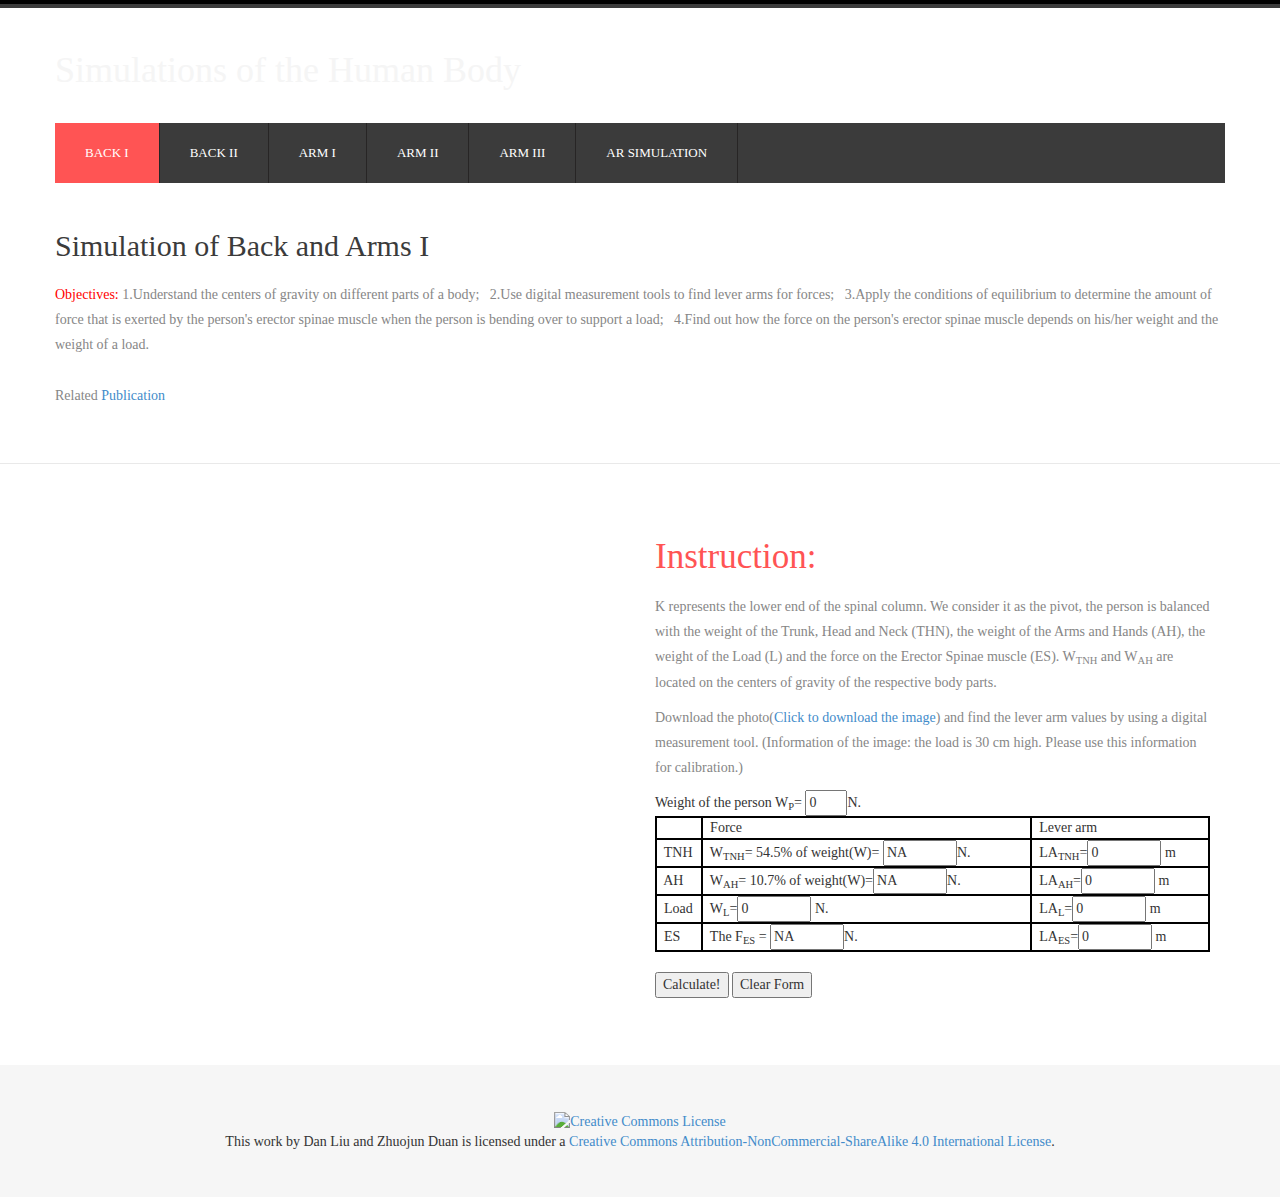
==== commit d54cc526: "add python" ====
--- a/index.html
+++ b/index.html
@@ -56,6 +56,7 @@
                             <li><a href="sim3.html">Arm I</a></li>
                           <li><a href="sim4.html">Arm II</a></li>
                           <li><a href="sim5.html">Arm III</a></li>
+						  <li><a href="sim6.html">AR Simulation</a></li>
                         </ul>
                     </div><!-- /.navbar-collapse -->
                     <!-- start soc_icons -->
